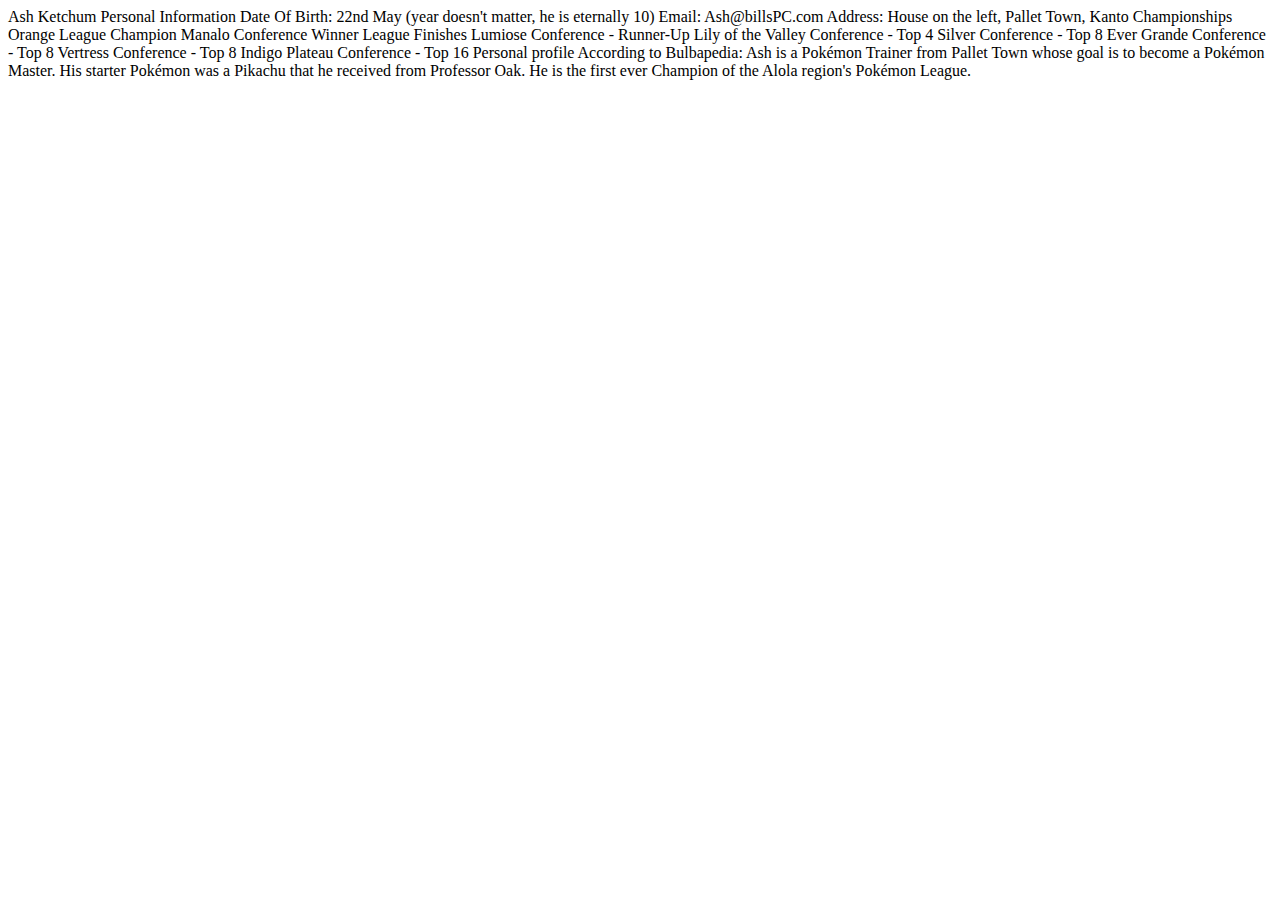
==== index.html @ 1778f938 "Update index.html" ====
<!DOCTYPE html>
<html lang="en"> <head> <meta charset="UTF-8"> <meta name="viewport"
content="width=device-width, initial-scale=1.0"> <title>Document</title>
</head>
<body> Ash Ketchum <!-- Consider putting a small picture here --> Personal
Information Date Of Birth: 22nd May (year doesn't matter, he is eternally
10) Email: Ash@billsPC.com Address: House on the left, Pallet Town,
Kanto Championships Orange League Champion Manalo Conference Winner League
Finishes Lumiose Conference - Runner-Up Lily of the Valley Conference - Top 4 Silver
Conference - Top 8 Ever Grande Conference - Top 8 Vertress Conference - Top
8 Indigo Plateau Conference - Top 16 Personal profile According to Bulbapedia: Ash is
a Pokémon Trainer from Pallet Town whose goal is to become a Pokémon Master. His
starter Pokémon was a Pikachu that he received from Professor Oak. He is the first ever
Champion of the Alola region's Pokémon League. <!-- "Bulbapedia" should be a
hyperlink that goes here: https://bulbapedia.bulbagarden.net/wiki/Ash_Ketchum --
> Other Experience Battle Frontier - Kanto Defeated seven Frontier Brains offered the
opportunity to become a Frontier Brain Team Rocket Slayer - Worldwide! It looks like
they are blasting off again! Outside interests There are things that don't involve
Pokemon?????
</body>
</html>
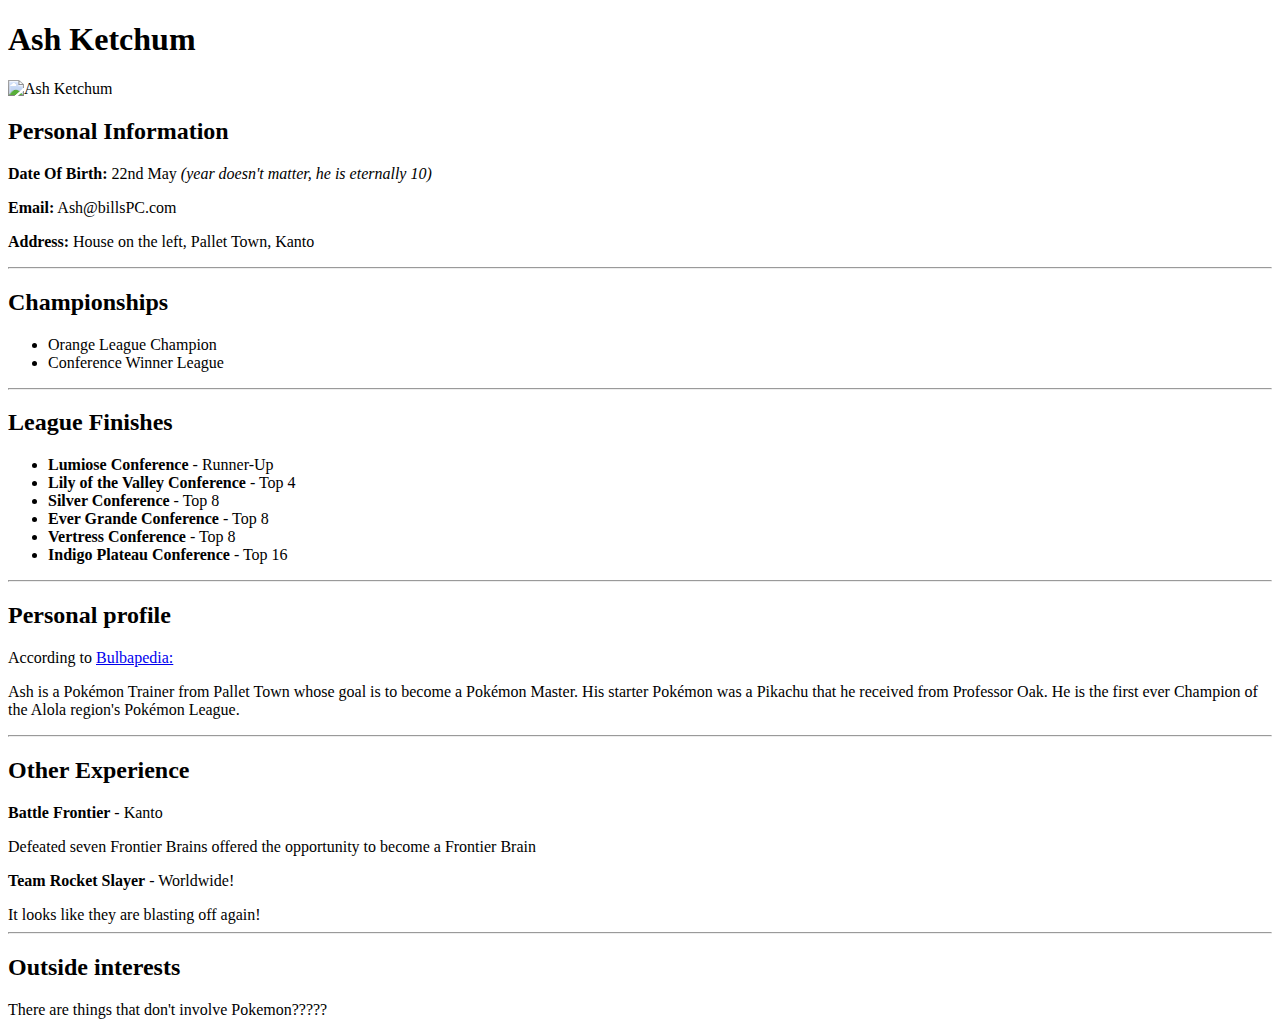
==== commit ef65ccb5: "Update index.html" ====
--- a/index.html
+++ b/index.html
@@ -2,20 +2,52 @@
 <html lang="en"> <head> <meta charset="UTF-8"> <meta name="viewport"
 content="width=device-width, initial-scale=1.0"> <title>Document</title>
 </head>
-<body> Ash Ketchum <!-- Consider putting a small picture here --> Personal
-Information Date Of Birth: 22nd May (year doesn't matter, he is eternally
-10) Email: Ash@billsPC.com Address: House on the left, Pallet Town,
-Kanto Championships Orange League Champion Manalo Conference Winner League
-Finishes Lumiose Conference - Runner-Up Lily of the Valley Conference - Top 4 Silver
-Conference - Top 8 Ever Grande Conference - Top 8 Vertress Conference - Top
-8 Indigo Plateau Conference - Top 16 Personal profile According to Bulbapedia: Ash is
-a Pokémon Trainer from Pallet Town whose goal is to become a Pokémon Master. His
-starter Pokémon was a Pikachu that he received from Professor Oak. He is the first ever
-Champion of the Alola region's Pokémon League. <!-- "Bulbapedia" should be a
-hyperlink that goes here: https://bulbapedia.bulbagarden.net/wiki/Ash_Ketchum --
-> Other Experience Battle Frontier - Kanto Defeated seven Frontier Brains offered the
-opportunity to become a Frontier Brain Team Rocket Slayer - Worldwide! It looks like
-they are blasting off again! Outside interests There are things that don't involve
-Pokemon?????
-</body>
-</html>+<body> 
+    <h1>Ash Ketchum</h1> 
+    <!-- Consider putting a small picture here --> 
+    <img src="https://sportshub.cbsistatic.com/i/2022/04/01/cebc5aa7-fcde-4ea6-a225-a8ba184d9793/pokemon-25.jpg" alt="Ash Ketchum" height = "200" width="300">
+
+    <h2>Personal Information </h2>
+    <p><b>Date Of Birth:</b> 22nd May <i>(year doesn't matter, he is eternally
+10)</i></p> 
+    <p><b>Email:</b> Ash@billsPC.com</p>
+    <p><b>Address:</b> House on the left, Pallet Town, Kanto</p>
+    <hr>
+
+    <h2>Championships</h2> 
+    <ul>
+        <li>Orange League Champion</li>
+        <li>Conference Winner League</li>
+    </ul>
+    <hr>
+    <h2>League Finishes</h2> 
+    <ul>
+        <li><b>Lumiose Conference</b> - Runner-Up</li>
+        <li><b>Lily of the Valley Conference</b> - Top 4 </li>
+        <li><b>Silver Conference</b> - Top 8</li>
+        <li><b>Ever Grande Conference</b> - Top 8</li>
+        <li><b>Vertress Conference</b> - Top 8</li>
+        <li><b>Indigo Plateau Conference</b> - Top 16</li>
+    </ul>
+    <hr>
+
+    <h2>Personal profile</h2>
+    <p>According to <a href="https://bulbapedia.bulbagarden.net/wiki/Ash_Ketchum">Bulbapedia:</a></p>
+    <p>Ash is a Pokémon Trainer from Pallet Town whose goal is to become a
+    Pokémon Master.
+    His starter Pokémon was a Pikachu that he received from Professor Oak.
+    He is the first ever Champion of the Alola region's Pokémon League.</p>
+    <!-- "Bulbapedia" should be a hyperlink that goes here:
+    https://bulbapedia.bulbagarden.net/wiki/Ash_Ketchum -->
+    <hr>
+
+    <h2>Other Experience</h2>
+    <p><b>Battle Frontier</b> - Kanto</p> Defeated seven Frontier Brains offered the opportunity to become a
+    Frontier Brain
+    <p><b>Team Rocket Slayer</b> - Worldwide!</p>
+    It looks like they are blasting off again!
+    <hr>
+    <h2>Outside interests</h2>
+    There are things that don't involve Pokemon?????
+    </body>
+    </html>